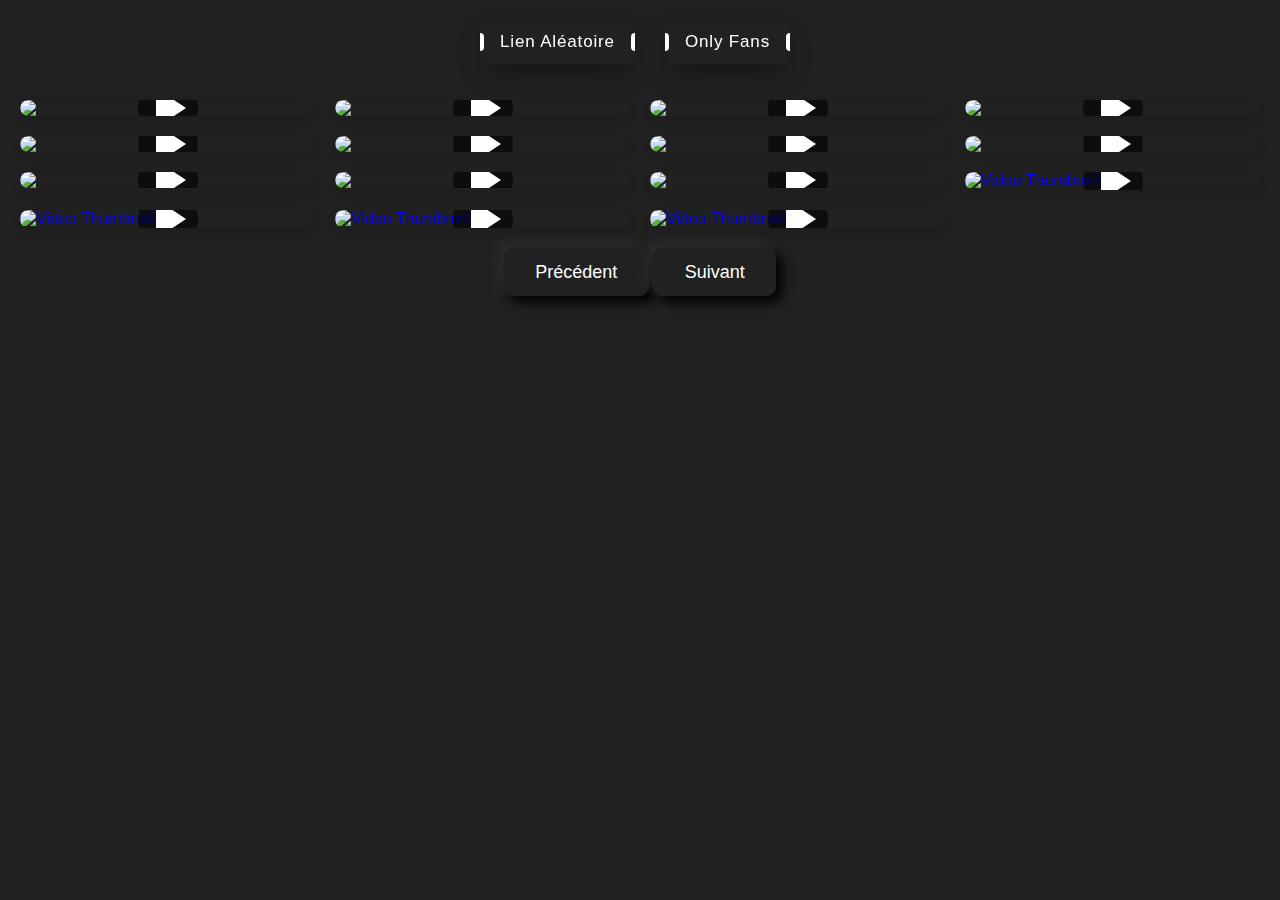
==== index.html @ 56f444af "Update index.html" ====
<!DOCTYPE html>
<html lang="fr">
<head>
    <meta charset="UTF-8">
  <meta http-equiv="X-UA-Compatible" content="IE=edge">
  <meta name="viewport" content="width=device-width, initial-scale=1.0">
    <link rel="stylesheet" href="index.css">
</head>
<body>
    <header>
        <ul class="menu">
          <li><button class="Download-button" onclick="choisirLienAleatoire()">Lien Aléatoire</button></li>
          <li><button class="Download-button" onclick="page2()">Only Fans</button></li>
        </ul>
      </header>
    <div class="video-container">
        <div class="video">
            <a href="https://fr.pornhub.com/view_video.php?viewkey=66aa7bc0e60d5">
                <img src="https://fi1-ph.ypncdn.com/videos/202407/31/455903041/original/(m=eaSaaTbWx)(mh=u0FmtTFTxLZpcXSt)0.jpg">
                <span class="play-icon"></span>
            </a>
        </div>
        <div class="video">
            <a href="https://fr.pornhub.com/view_video.php?viewkey=66b4518e65755">
                <img src="https://ei.phncdn.com/videos/202408/08/456233901/original/(m=qO4KPRZbeaSaaTbaAaaaa)(mh=3RPSJjG-acEFRz7R)0.jpg">
                <span class="play-icon"></span>
            </a>
        </div>
        <div class="video">
            <a href="https://fr.pornhub.com/view_video.php?viewkey=6694594e8aa40">
                <img src="https://ei.phncdn.com/videos/202407/15/455174541/original/(m=qH1-OPZbeafTGgaaaa)(mh=23QwR-bqcuNQAZX-)0.jpg">
                <span class="play-icon"></span>
            </a>
        </div>
        <div class="video">
            <a href="https://fr.pornhub.com/view_video.php?viewkey=66072a12b0709">
                <img src="https://ei.phncdn.com/videos/202403/29/450334031/original/(m=q4_9UGZbeafTGgaaaa)(mh=b7afm7hCJHiPnqff)0.jpg">
                <span class="play-icon"></span>
            </a>
        </div>
        <div class="video">
            <a href="https://fr.pornhub.com/view_video.php?viewkey=66870f53d30cb">
                <img src="https://ei.phncdn.com/videos/202407/04/454743391/original/(m=eafTGgaaaa)(mh=YGe7HnvZ67v3MH-D)5.jpg">
                <span class="play-icon"></span>
            </a>
        </div>
        <div class="video">
            <a href="https://fr.pornhub.com/view_video.php?viewkey=655618498c1d2">
                <img src="https://ei.phncdn.com/videos/202311/16/443101621/thumbs_25/(m=eafTGgaaaa)(mh=gzcEkNBiTmW8HfY5)5.jpg">
                <span class="play-icon"></span>
            </a>
        </div>
        <div class="video">
            <a href="https://fr.pornhub.com/view_video.php?viewkey=64e3199066fe4">
                <img src="https://ei.phncdn.com/videos/202308/21/437836971/original/(m=qM-6PUYbeafTGgaaaa)(mh=rdfVzZ2IMaCcuKBw)0.jpg">
                <span class="play-icon"></span>
            </a>
        </div>
        <div class="video">
            <a href="https://fr.pornhub.com/view_video.php?viewkey=65571721f1865">
                <img src="https://ei.phncdn.com/videos/202311/17/443147561/original/(m=qXW2U1YbeafTGgaaaa)(mh=hBXHNB5kWTEsIJWu)0.jpg">
                <span class="play-icon"></span>
            </a>
        </div>
        <div class="video">
            <a href="https://fr.pornhub.com/view_video.php?viewkey=6674861627410">
                <img src="https://ei.phncdn.com/videos/202406/20/454097671/original/(m=q43J4OZbeafTGgaaaa)(mh=Ii81XAIL4C76vaLk)0.jpg">
                <span class="play-icon"></span>
            </a>
        </div>
        <div class="video">
            <a href="https://fr.pornhub.com/view_video.php?viewkey=6681e3d507d2a">
                <img src="https://ei.phncdn.com/videos/202406/30/454573171/thumbs_35/(m=eafTGgaaaa)(mh=UXg5yTa-bX_ZMwnY)16.jpg">
                <span class="play-icon"></span>
            </a>
        </div>
        <div class="video">
            <a href="https://freshporno.net/videos/an-honest-mistake/">
                <img src="https://freshporno.net/contents/videos_screenshots/20000/20858/352x197/1.jpg">
                <span class="play-icon"></span>
            </a>
        </div>
        <div class="video">
            <a href="https://freshporno.net/videos/i-m-a-lot-of-fun/">
                <img src="https://freshporno.net/contents/videos_screenshots/20000/20919/352x197/1.jpg" alt="Video Thumbnail">
                <span class="play-icon"></span>
            </a>
        </div>
        <div class="video">
            <a href="https://fr.pornhub.com/view_video.php?viewkey=6664b90cd1f25">
                <img src="https://ei.phncdn.com/videos/202406/08/453561711/thumbs_40/(m=eafTGgaaaa)(mh=q0dZjhumSs_zkRYp)16.jpg" alt="Video Thumbnail">
                <span class="play-icon"></span>
            </a>
        </div>
        <div class="video">
            <a href="https://fr.pornhub.com/view_video.php?viewkey=6660637940ef8">
                <img src="https://ei.phncdn.com/videos/202406/05/453417782/thumbs_25/(m=eafTGgaaaa)(mh=RJoTj8IHeq-_O5Gf)16.jpg" alt="Video Thumbnail">
                <span class="play-icon"></span>
            </a>
        </div>
        <div class="video">
            <a href="https://fr.pornhub.com/view_video.php?viewkey=66654f039aa1f">
                <img src="https://ei.phncdn.com/videos/202406/09/453578601/original/(m=q7NOTMZbeafTGgaaaa)(mh=rVfOjiM3eiEqXOPj)0.jpg" alt="Video Thumbnail">
                <span class="play-icon"></span>
            </a>
        </div>
        <div class="video">
            <a href="https://fr.pornhub.com/view_video.php?viewkey=667474518f731">
                <img src="https://ei.phncdn.com/videos/202406/20/454098401/original/(m=qRSOPNZbeaSaaTbaAaaaa)(mh=ZSnlP_Tewc31BVda)0.jpg" alt="Video Thumbnail">
                <span class="play-icon"></span>
            </a>
        </div>
        <div class="video">
            <a href="https://fr.pornhub.com/view_video.php?viewkey=667e7a9c614c7">
                <img src="https://ei.phncdn.com/videos/202406/28/454459061/original/(m=qGY6-NZbeaSaaTbaAaaaa)(mh=Hvz9RWPU0tdWkzGE)0.jpg" alt="Video Thumbnail">
                <span class="play-icon"></span>
            </a>
        </div>
        <div class="video">
            <a href="https://fr.pornhub.com/view_video.php?viewkey=665ca358c9cd5">
                <img src="https://ei.phncdn.com/videos/202406/02/453294902/original/(m=qVV_RMZbeaSaaTbaAaaaa)(mh=jyMwmmAUNkzRhlgd)0.jpg" alt="Video Thumbnail">
                <span class="play-icon"></span>
            </a>
        </div>
        <div class="video">
            <a href="https://fr.pornhub.com/view_video.php?viewkey=665d79bc697d1">
                <img src="https://ei.phncdn.com/videos/202406/03/453317342/original/(m=q1PJ7LZbeaSaaTbaAaaaa)(mh=zBLydbS6ZBSmy_ZO)0.jpg" alt="Video Thumbnail">
                <span class="play-icon"></span>
            </a>
        </div>
        <div class="video">
            <a href="https://fr.pornhub.com/view_video.php?viewkey=663d7ec3620ae">
                <img src="https://ei.phncdn.com/videos/202405/10/452260181/original/(m=q4948JZbeaSaaTbaAaaaa)(mh=4TeXQ7mrBBOG4OMi)0.jpg" alt="Video Thumbnail">
                <span class="play-icon"></span>
            </a>
        </div>
        <div class="video">
            <a href="https://fr.pornhub.com/view_video.php?viewkey=661acdb35f4eb">
                <img src="https://ei.phncdn.com/videos/202404/13/451028261/thumbs_1/(m=eaSaaTbaAaaaa)(mh=EjOHMU6Pn4EFFgMm)10.jpg" alt="Video Thumbnail">
                <span class="play-icon"></span>
            </a>
        </div>
        <div class="video">
            <a href="https://freshporno.net/videos/in-gratitude-for-your-service/">
                <img src="https://freshporno.net/contents/videos_screenshots/20000/20347/preview.mp4.jpg" alt="Video Thumbnail">
                <span class="play-icon"></span>
            </a>
        </div>
        <div class="video">
            <a href="https://fr.pornhub.com/view_video.php?viewkey=6651ff2197471">
                <img src="https://ei-ph.rdtcdn.com/videos/202405/25/452950431/original/(m=eaSaaTbWx)(mh=GW5peL9RRFf_-qGS)0.jpg" alt="Video Thumbnail">
                <span class="play-icon"></span>
            </a>
        </div>
        <div class="video">
            <a href="https://fr.pornhub.com/view_video.php?viewkey=65ce09488c0dd">
                <img src="https://ei.phncdn.com/videos/202402/15/448187261/original/(m=qIX_98YbeaSaaTbaAaaaa)(mh=GlOOd4e0L4YabbwN)0.jpg" alt="Video Thumbnail">
                <span class="play-icon"></span>
            </a>
        </div>
        <div class="video">
            <a href="https://fr.pornhub.com/view_video.php?viewkey=66253b9b65c7f">
                <img src="https://ei.phncdn.com/videos/202404/21/451386731/original/(m=q8RWRIZbeaSaaTbaAaaaa)(mh=yHbmnCoc-Ng-brA3)0.jpg" alt="Video Thumbnail">
                <span class="play-icon"></span>
            </a>
        </div>
        <div class="video">
            <a href="https://fr.pornhub.com/view_video.php?viewkey=662c3011bc034">
                <img src="https://ei.phncdn.com/videos/202404/26/451641281/original/(m=q0356IZbeaSaaTbaAaaaa)(mh=HJyddUhXqy9heIOE)0.jpg" alt="Video Thumbnail">
                <span class="play-icon"></span>
            </a>
        </div>
        <div class="video">
            <a href="https://fr.pornhub.com/view_video.php?viewkey=65e994da93969">
                <img src="https://ei.phncdn.com/videos/202403/07/449217541/original/(m=q199Z_YbeaSaaTbaAaaaa)(mh=XiWDqE8TrsY1J15b)0.jpg" alt="Video Thumbnail">
                <span class="play-icon"></span>
            </a>
        </div>
        <div class="video">
            <a href="https://fr.pornhub.com/view_video.php?viewkey=6627a590886fa">
                <img src="https://ei.phncdn.com/videos/202404/23/451469801/original/(m=qVPJ3IZbeaSaaTbaAaaaa)(mh=dGJomhi7lwUqaDWD)0.jpg" alt="Video Thumbnail">
                <span class="play-icon"></span>
            </a>
        </div>
        <div class="video">
            <a href="https://fr.pornhub.com/view_video.php?viewkey=65577ad634027" >
                <img src="https://ei.phncdn.com/videos/202311/17/443164011/original/(m=qG39W1YbeaSaaTbaAaaaa)(mh=KW5lvNBiNHWWaB74)0.jpg" alt="Video Thumbnail">
                <span class="play-icon"></span>
            </a>
        </div>
        <div class="video">
            <a href="https://fr.pornhub.com/view_video.php?viewkey=65ed9dff3dca7">
                <img src="https://ei.phncdn.com/videos/202403/10/449357371/original/(m=q0OX7_YbeaSaaTbaAaaaa)(mh=PI4NlHn6E6MInGvp)0.jpg" alt="Video Thumbnail">
                <span class="play-icon"></span>
            </a>
        </div>
        <div class="video">
            <a href="https://fr.pornhub.com/view_video.php?viewkey=ph61212729a0ae5">
                <img src="https://ei.phncdn.com/videos/202108/21/393338261/original/(m=qH4I_ZWbeafTGgaaaa)(mh=cpmkDn2y3jJOIqlJ)0.jpg" alt="Video Thumbnail">
                <span class="play-icon"></span>
            </a>
        </div>
        <div class="video">
            <a href="https://fr.pornhub.com/view_video.php?viewkey=ph62f00b82683dd">
                <img src="https://ei.phncdn.com/videos/202208/07/413230891/original/(m=qR8TIVXbeafTGgaaaa)(mh=HeEhLFzqtaZYtKLY)0.jpg" alt="Video Thumbnail">
                <span class="play-icon"></span>
            </a>
        </div>
        <div class="video">
            <a href="https://fr.pornhub.com/view_video.php?viewkey=65e1d855985e5&t=0">
                <img src="https://ei.phncdn.com/videos/202403/01/448922461/original/(m=qMTYK_YbeaSaaTbaAaaaa)(mh=W9GcKKulpgGalXZA)0.jpg" alt="Video Thumbnail">
                <span class="play-icon"></span>
            </a>
        </div>
        <div class="video">
            <a href="https://fr.pornhub.com/view_video.php?viewkey=645f95d6f18d5">
                <img src="https://ei.phncdn.com/videos/202305/13/431476431/original/(m=qIKW-LYbeaSaaTbaAaaaa)(mh=d73DVW-TM7YTdlit)0.jpg" alt="Video Thumbnail">
                <span class="play-icon"></span>
            </a>
        </div>
        <div class="video">
            <a href="https://fr.pornhub.com/view_video.php?viewkey=65b4b02198fe8">
                <img src="https://ei.phncdn.com/videos/202311/21/443382121/original/(m=qPSR51YbeGNdHgaaaa)(mh=CglxXrmLos0XUb21)0.jpg" alt="Video Thumbnail">
                <span class="play-icon"></span>
            </a>
        </div>
        <div class="video">
            <a href="https://freshporno.net/videos/she-wants-some-young-cock/">
                <img src="https://porndiff.com/tubes/bangbros-she-wants-some-young-cock.jpg" alt="Video Thumbnail">
                <span class="play-icon"></span>
            </a>
        </div>
        <div class="video">
            <a href="https://fr.pornhub.com/view_video.php?viewkey=65d1d79237ac4">
                <img src="https://ei.phncdn.com/videos/202402/18/448321911/original/(m=qRK-M9YbeaSaaTbaAaaaa)(mh=mG_Don7c1_bgH8pN)0.jpg" alt="Video Thumbnail">
                <span class="play-icon"></span>
            </a>
        </div>
        <div class="video">
            <a href="https://fr.pornhub.com/view_video.php?viewkey=65bf95e4cbb6d">
                <img src="https://ei.phncdn.com/videos/202402/04/447645941/original/(m=qS95Y8YbeaSaaTbaAaaaa)(mh=_qfJ_3QppBILGGZj)0.jpg" alt="Video Thumbnail">
                <span class="play-icon"></span>
            </a>
        </div>
        <div class="video">
            <a href="https://freshporno.net/videos/for-richer-or-poorer/">
                <img src="https://cdn77-pic.xvideos-cdn.com/videos/thumbs169poster/73/b9/35/73b935dac553ce767b8a9608f9f010a5/73b935dac553ce767b8a9608f9f010a5.30.jpg" alt="Video Thumbnail">
                <span class="play-icon"></span>
            </a>
        </div>
        <div class="video">
            <a href="https://fr.pornhub.com/view_video.php?viewkey=6571bd6712466">
                <img src="https://ei.phncdn.com/videos/202312/07/444330791/original/(m=eaSaaTbaAaaaa)(mh=Ovgw1xC6hvP6To8K)10.jpg" alt="Video Thumbnail">
                <span class="play-icon"></span>
            </a>
        </div>
        <div class="video">
            <a href="https://fr.pornhub.com/view_video.php?viewkey=6461c06636ab4">
                <img src="https://ei.phncdn.com/videos/202305/15/431575961/original/(m=q6W2JMYbeaSaaTbaAaaaa)(mh=WVUbfOFnCrPlR12U)0.jpg" alt="Video Thumbnail">
                <span class="play-icon"></span>
            </a>
        </div>
        <div class="video">
            <a href="https://fr.pornhub.com/view_video.php?viewkey=6584592a1ea72">
                <img src="https://ei.phncdn.com/videos/202312/21/445172831/original/(m=q4_7P4YbeGNdHgaaaa)(mh=IHfOVtg4xPfOhZCK)0.jpg" alt="Video Thumbnail">
                <span class="play-icon"></span>
            </a>
        </div>
        <div class="video">
            <a href="https://freshporno.net/videos/the-consequences-of-your-actions/">
                <img src="https://freshporno.net/contents/videos_screenshots/18000/18695/preview.mp4.jpg" alt="Video Thumbnail">
                <span class="play-icon"></span>
            </a>
        </div>
        <div class="video">
            <a href="https://fr.pornhub.com/view_video.php?viewkey=6581ae5b787a0">
                <img src="https://ei.phncdn.com/videos/202312/19/445050931/original/(m=qU8GL4YbeaSaaTbaAaaaa)(mh=vDv0dORDGQXw4SMV)0.jpg" alt="Video Thumbnail">
                <span class="play-icon"></span>
            </a>
        </div>
        <div class="video">
            <a href="https://fr.pornhub.com/view_video.php?viewkey=65804ef33f460">
                <img src="https://ei.phncdn.com/videos/202312/18/444985601/original/(m=qTXQH4YbeaSaaTbaAaaaa)(mh=eyMApGfzwvMCrhDa)0.jpg" alt="Video Thumbnail">
                <span class="play-icon"></span>
            </a>
        </div>
        <div class="video">
            <a href="https://freshporno.net/videos/bunkbed-surprise/">
                <img src="https://porndiff.com/tubes/bunkbed-surprise_poster_01.jpg" alt="Video Thumbnail">
                <span class="play-icon"></span>
            </a>
        </div>
        <div class="video">
            <a href="https://freshporno.net/videos/secret-crush-trueamateurs-febeuary-3-2023/">
                <img src="https://freshporno.net/contents/videos_screenshots/12000/12616/preview.mp4.jpg" alt="Video Thumbnail">
                <span class="play-icon"></span>
            </a>
        </div>
        <div class="video">
            <a href="https://freshporno.net/videos/sex-is-not-taboo-in-this-house/">
                <img src="https://familystrokes.org/wp-content/uploads/2023/12/pristine_edge_and_rissa_may-480x270.jpg" alt="Video Thumbnail">
                <span class="play-icon"></span>
            </a>
        </div>
        <div class="video">
            <a href="https://fr.pornhub.com/view_video.php?viewkey=6559efddb63e7">
                <img src="https://ei.phncdn.com/videos/202312/04/444121151/original/(m=eaSaaTbaAaaaa)(mh=EVzP8LmNclqL-v7j)2.jpg" alt="Video Thumbnail">
                <span class="play-icon"></span>
            </a>
        </div>
        <div class="video">
            <a href="https://fr.pornhub.com/view_video.php?viewkey=6559efddb63e7">
                <img src="https://ei.phncdn.com/videos/202311/19/443269991/original/(m=q9PY01YbeaSaaTbaAaaaa)(mh=HziPD_AItOgprRs0)0.jpg" alt="Video Thumbnail">
                <span class="play-icon"></span>
            </a>
        </div>
        <div class="video">
            <a href="https://fr.pornhub.com/view_video.php?viewkey=655c1ea581356">
                <img src="https://ei.phncdn.com/videos/202311/21/443368921/original/(m=qP1Q51YbeaSaaTbaAaaaa)(mh=WylADBYch7XIPunr)0.jpg" alt="Video Thumbnail">
                <span class="play-icon"></span>
            </a>
        </div>
        <div class="video">
            <a href="https://fr.pornhub.com/view_video.php?viewkey=64c7932001cfa">
                <img src="https://di-ph.rdtcdn.com/videos/202307/31/436512181/original/(m=eafT8f)(mh=LF2MrVfdPCB8qqC1)1.jpg" alt="Video Thumbnail">
                <span class="play-icon"></span>
            </a>
        </div>
        <div class="video">
            <a href="https://fr.pornhub.com/view_video.php?viewkey=650c7c26a00af">
                <img src="https://ei-ph.rdtcdn.com/videos/202309/21/439853381/thumbs_60/(m=eaSaaTbWx)(mh=TkNEUvf-qSmvEjt7)3.jpg" alt="Video Thumbnail">
                <span class="play-icon"></span>
            </a>
        </div>
        <div class="video">
            <a href="https://fr.pornhub.com/view_video.php?viewkey=655ca37c9796f">
                <img src="https://ei.phncdn.com/videos/202311/21/443389571/thumbs_15/(m=eaSaaTbaAaaaa)(mh=JFY5du4C3S6HTs-h)2.jpg" alt="Video Thumbnail">
                <span class="play-icon"></span>
            </a>
        </div>
        <div class="video">
            <a href="https://fr.pornhub.com/view_video.php?viewkey=643ad830b0304&t=0">
                <img src="https://ei.phncdn.com/videos/202304/15/429587181/original/(m=q55H2JYbeaSaaTbaAaaaa)(mh=gKkjccB2TIs89B1T)0.jpg" alt="Video Thumbnail">
                <span class="play-icon"></span>
            </a>
        </div>
        <div class="video">
            <a href="https://fr.pornhub.com/view_video.php?viewkey=650452c81319a">
                <img src="https://ei.phncdn.com/videos/202309/15/439472601/original/(m=eaAaGwObaaaa)(mh=c3Q7e3DsyKsUrEMt)13.jpg" alt="Video Thumbnail">
                <span class="play-icon"></span>
            </a>
        </div>
        <div class="video">
            <a href="https://fr.pornhub.com/view_video.php?viewkey=64b8b752dc937">
                <img src="https://ei.phncdn.com/videos/202307/20/435824201/original/(m=eaSaaTbaAaaaa)(mh=qycf3-kss6pPO6YX)15.jpg" alt="Video Thumbnail">
                <span class="play-icon"></span>
            </a>
        </div>
        <div class="video">
            <a href="https://freshporno.net/videos/my-sister-in-law-s-slutty-secret/">
                <img src="https://freshporno.net/contents/videos_screenshots/18000/18037/preview.mp4.jpg" alt="Video Thumbnail">
                <span class="play-icon"></span>
            </a>
        </div>
        <div class="video">
            <a href="https://fr.pornhub.com/view_video.php?viewkey=6550efa230ba0">
                <img src="https://ei.phncdn.com/videos/202311/12/442868501/original/(m=qYWYI1YbeaSaaTbaAaaaa)(mh=S1SVjmN8qWqrJzg3)0.jpg" alt="Video Thumbnail">
                <span class="play-icon"></span>
            </a>
        </div>
        <div class="video">
            <a href="https://fr.pornhub.com/view_video.php?viewkey=65496594a7e78">
                <img src="https://ei.phncdn.com/videos/202311/06/442543581/original/(m=q2KOZ0YbeGNdHgaaaa)(mh=o06yt80Ks53QV6sb)0.jpg" alt="Video Thumbnail">
                <span class="play-icon"></span>
            </a>
        </div>
        <div class="video">
            <a href="https://fr.pornhub.com/view_video.php?viewkey=65512a666b998">
                <img src="https://ei.phncdn.com/videos/202311/12/442879671/original/(m=q18GK1YbeaSaaTbaAaaaa)(mh=TifPTuHR6Nx6-XoK)0.jpg" alt="Video Thumbnail">
                <span class="play-icon"></span>
            </a>
        </div>
        <div class="video">
            <a href="https://fr.pornhub.com/view_video.php?viewkey=653bd040c907f">
                <img src="https://ei.phncdn.com/videos/202310/27/441958911/original/(m=qGQP4ZYbeGNdHgaaaa)(mh=OjpwnlvYVWV3wJEl)0.jpg" alt="Video Thumbnail">
                <span class="play-icon"></span>
            </a>
        </div>
        <div class="video">
            <a href="https://fr.pornhub.com/view_video.php?viewkey=ph6341d5e2cf73e">
                <img src="https://ei.phncdn.com/videos/202210/08/417142521/thumbs_5/(m=eaSaaTbaAaaaa)(mh=lDjlY2TKKv7TslGy)10.jpg" alt="Video Thumbnail">
                <span class="play-icon"></span>
            </a>
        </div>
        <div class="video">
            <a href="https://fr.pornhub.com/view_video.php?viewkey=6479b7ece4985">
                <img src="https://ei.phncdn.com/videos/202306/02/432742281/original/(m=qW4I0NYbeaSaaTbaAaaaa)(mh=M1Ym5tXXeO4UN4XC)0.jpg" alt="Video Thumbnail">
                <span class="play-icon"></span>
            </a>
        </div>
        <div class="video">
            <a href="https://fr.pornhub.com/view_video.php?viewkey=653b7b08131a1&t=0">
                <img src="https://tn.vxxx.com/contents/videos_screenshots/1438000/1438791/preview.jpg" alt="Video Thumbnail">
                <span class="play-icon"></span>
            </a>
        </div>
        <div class="video">
            <a href="https://fr.pornhub.com/view_video.php?viewkey=6530181ce849c">
                <img src="https://ei.phncdn.com/videos/202310/18/441434481/original/(m=q_Y1HZYbeGNdHgaaaa)(mh=HJoDI6P-oIpKe0s5)0.jpg" alt="Video Thumbnail">
                <span class="play-icon"></span>
            </a>
        </div>
        <div class="video">
            <a href="https://fr.pornhub.com/view_video.php?viewkey=653038a57672e">
                <img src="https://ei.phncdn.com/videos/202310/18/441441701/original/(m=qSV68ZYbeaAaGwObaaaa)(mh=a8pQhki1-LE0LQYm)0.jpg" alt="Video Thumbnail">
                <span class="play-icon"></span>
            </a>
        </div>
        <div class="video">
            <a href="https://freshporno.net/videos/dinner-party-dick-down/">
                <img src="https://freshporno.net/contents/videos_screenshots/17000/17870/preview.mp4.jpg" alt="Video Thumbnail">
                <span class="play-icon"></span>
            </a>
        </div>
        <div class="video">
            <a href="https://freshporno.net/videos/no-reservations/">
                <img src="https://freshporno.net/contents/videos_screenshots/17000/17853/preview.mp4.jpg" alt="Video Thumbnail">
                <span class="play-icon"></span>
            </a>
        </div>
        <div class="video">
            <a href="https://freshporno.net/videos/bad-stepmom/">
                <img src="https://freshporno.net/contents/videos_screenshots/17000/17741/preview.mp4.jpg" alt="Video Thumbnail">
                <span class="play-icon"></span>
            </a>
        </div>
        <div class="video">
            <a href="https://fr.pornhub.com/view_video.php?viewkey=6534e2cdd2750">
                <img src="https://ei.phncdn.com/videos/202310/22/441638791/original/(m=q7V4QZYbeafTGgaaaa)(mh=7hCmVCZRPrE5ay-3)0.jpg" alt="Video Thumbnail">
                <span class="play-icon"></span>
            </a>
        </div>
        <div class="video">
            <a href="https://fr.pornhub.com/view_video.php?viewkey=6522d6b604d65">
                <img src="https://di.phncdn.com/videos/202310/08/440847481/original/(m=eaAaGwObaaaa)(mh=iWskhYizV9HMAYq8)16.jpg" alt="Video Thumbnail">
                <span class="play-icon"></span>
            </a>
        </div>
        <div class="video">
            <a href="https://fr.pornhub.com/view_video.php?viewkey=651e44e9516da">
                <img src="https://ei.phncdn.com/videos/202310/05/440654921/original/(m=qKU2-XYbeafTGgaaaa)(mh=WELXHECH4WhsEjK0)0.jpg" alt="Video Thumbnail">
                <span class="play-icon"></span>
            </a>
        </div>
        <div class="video">
            <a href="https://fr.pornhub.com/view_video.php?viewkey=64c89b8ab98d2">
                <img src="https://di.phncdn.com/videos/202308/01/436568511/original/(m=eaAaGwObaaaa)(mh=7o5ceXPpb1FYvcXJ)8.jpg" alt="Video Thumbnail">
                <span class="play-icon"></span>
            </a>
        </div>
        <div class="video">
            <a href="https://fr.pornhub.com/view_video.php?viewkey=6511506d66c8e">
                <img src="https://ei.phncdn.com/videos/202309/25/440064071/original/(m=eaAaGwObaaaa)(mh=2FU_zIqZaob4zEWG)7.jpg" alt="Video Thumbnail">
                <span class="play-icon"></span>
            </a>
        </div>
        <div class="video">
            <a href="https://fr.pornhub.com/view_video.php?viewkey=65142fd0b6d2b">
                <img src="https://ei.phncdn.com/videos/202309/27/440196821/thumbs_5/(m=eaAaGwObaaaa)(mh=Q9tgIGFV0GgsnedQ)6.jpg" alt="Video Thumbnail">
                <span class="play-icon"></span>
            </a>
        </div>
        <div class="video">
            <a href="https://fr.pornhub.com/view_video.php?viewkey=645d57c3c357f">
                <img src="https://di.phncdn.com/videos/202305/11/431372051/thumbs_20/(m=eaAaGwObaaaa)(mh=aoUEepS4r0WFTLnV)1.jpg" alt="Video Thumbnail">
                <span class="play-icon"></span>
            </a>
        </div>
        <div class="video">
            <a href="https://fr.pornhub.com/view_video.php?viewkey=650025d8050b4">
                <img src="https://ei.phncdn.com/videos/202309/12/439252491/original/(m=qWMXIWYbeaAaGwObaaaa)(mh=_dNLORjgB5ioIrSg)0.jpg" alt="Video Thumbnail">
                <span class="play-icon"></span>
            </a>
        </div>
        <div class="video">
            <a href="https://freshporno.net/videos/double-the-ass-double-the-fun/">
                <img src="https://media-public-ht.project1content.com/m=eyzaevFb/4f2/f33/5fc/e3f/455/08d/4ea/e97/e4b/0d9/cc/poster/poster_01.jpg" alt="Video Thumbnail">
                <span class="play-icon"></span>
            </a>
        </div>
        <div class="video">
            <a href="https://fr.pornhub.com/view_video.php?viewkey=6525bdc26e64c">
                <img src="https://di.phncdn.com/videos/202310/10/440980721/original/(m=qPQ8SYYbeaAaGwObaaaa)(mh=aDvoZQqNy0p-1TqG)0.jpg" alt="Video Thumbnail">
                <span class="play-icon"></span>
            </a>
        </div>
        <div class="video">
            <a href="https://freshporno.net/videos/australian-reality-star-hayley-vernon-public-sex-video/">
                <img src="https://hdporn92.com/wp-content/uploads/2023/10/385391335_poster_01.jpg" alt="Video Thumbnail">
                <span class="play-icon"></span>
            </a>
        </div>
        <div class="video">
            <a href="https://freshporno.net/videos/consolation-cock/">
                <img src="https://img89.pixhost.to/images/1091/385827150_brazzers_nara_ford_consolation_cock_04-10-2023.jpg" alt="Video Thumbnail">
                <span class="play-icon"></span>
            </a>
        </div>
        <div class="video">
            <a href="https://fr.pornhub.com/view_video.php?viewkey=6505f4e27ccb1">
                <img src="https://cdn77-pic.xvideos-cdn.com/videos/thumbs169poster/65/e5/39/65e5393e75d10ea0d9556452a9b38644/65e5393e75d10ea0d9556452a9b38644.5.jpg" alt="Video Thumbnail">
                <span class="play-icon"></span>
            </a>
        </div>
        <div class="video">
            <a href="https://fr.pornhub.com/view_video.php?viewkey=64e3d3bb8d605#1">
                <img src="https://di.phncdn.com/videos/202308/21/437873921/original/(m=eaAaGwObaaaa)(mh=D4bUi0rAzyQWgslQ)2.jpg" alt="Video Thumbnail">
                <span class="play-icon"></span>
            </a>
        </div>
        <div class="video">
            <a href="https://fr.pornhub.com/view_video.php?viewkey=643d4de208787">
                <img src="https://ei.phncdn.com/videos/202304/17/429700271/original/(m=qVH56JYbeaSaaTbaAaaaa)(mh=Ezrv5g5FJDBTJBX0)0.jpg" alt="Video Thumbnail">
                <span class="play-icon"></span>
            </a>
        </div>
        <div class="video">
            <a href="https://fr.pornhub.com/view_video.php?viewkey=ph629c92ebee9f8">
                <img src="https://ei.phncdn.com/videos/202206/05/409365151/original/(m=qIW17PXbeaSaaTbaAaaaa)(mh=MRbRpaCEUbKWfEH6)0.jpg" alt="Video Thumbnail">
                <span class="play-icon"></span>
            </a>
        </div>
        <div class="video">
            <a href="https://fr.pornhub.com/view_video.php?viewkey=ph6384868de662c">
                <img src="https://ei.phncdn.com/videos/202211/28/420381041/thumbs_40/(m=eaSaaTbaAaaaa)(mh=iKnDELhDSRsbkAqA)16.jpg" alt="Video Thumbnail">
                <span class="play-icon"></span>
            </a>
        </div>
        <div class="video">
            <a href="https://fr.pornhub.com/view_video.php?viewkey=64faf2d5354e4">
                <img src="https://ei.phncdn.com/videos/202309/08/439013091/original/(m=qPJZXXYbeaSaaTbaAaaaa)(mh=x3Kh-lpUlN4W_8KQ)0.jpg" alt="Video Thumbnail">
                <span class="play-icon"></span>
            </a>
        </div>
        <div class="video">
            <a href="https://fr.pornhub.com/view_video.php?viewkey=64e0db30d4540">
                <img src="https://ei.phncdn.com/videos/202311/30/443931811/original/(m=qJ2_Y2YbeGNdHgaaaa)(mh=bYkRFqHYnl4msw-y)0.jpg" alt="Video Thumbnail">
                <span class="play-icon"></span>
            </a>
        </div>
        <div class="video">
            <a href="https://fr.pornhub.com/view_video.php?viewkey=65072bfc3ed94&t=0">
                <img src="https://ei.phncdn.com/videos/202309/17/439588701/thumbs_25/(m=eaAaGwObaaaa)(mh=iJ6WdAmBflIeR4Sr)3.jpg" alt="Video Thumbnail">
                <span class="play-icon"></span>
            </a>
        </div>
        <div class="video">
            <a href="https://fr.pornhub.com/view_video.php?viewkey=64f7eb5ca050c">
                <img src="https://ei.phncdn.com/videos/202309/06/438862851/original/(m=qLW4WVYbeaSaaTbaAaaaa)(mh=w11tFZ716zxxcYdk)0.jpg" alt="Video Thumbnail">
                <span class="play-icon"></span>
            </a>
        </div>
        <div class="video">
            <a href="https://fr.pornhub.com/view_video.php?viewkey=650a4d7fa4f66">
                <img src="https://ei.phncdn.com/videos/202309/20/439748981/original/(m=qP7X1WYbeaSaaTbaAaaaa)(mh=5cTY0i3bARKfv0b9)0.jpg" alt="Video Thumbnail">
                <span class="play-icon"></span>
            </a>
        </div>
        <div class="video">
            <a href="https://freshporno.net/videos/a-recipe-for-a-good-time/">
                <img src="https://xfantazy.org/uploads/posts/2023-09/1694371029_5531_xfantazy_org.jpg" alt="Video Thumbnail">
                <span class="play-icon"></span>
            </a>
        </div>
        <div class="video">
            <a href="https://fr.pornhub.com/view_video.php?viewkey=63db90d965db1">
                <img src="https://ei.phncdn.com/videos/202302/02/424634611/original/(m=qH4Z39XbeaSaaTbaAaaaa)(mh=5UTi-HdSiKmgqK0b)0.jpg" alt="Video Thumbnail">
                <span class="play-icon"></span>
            </a>
        </div>
        <div class="video">
            <a href="https://fr.pornhub.com/view_video.php?viewkey=ph609188893c990">
                <img src="https://ei.phncdn.com/videos/202105/04/387541431/original/(m=eaSaaTbaAaaaa)(mh=uqVNo0hSTsebcCTl)1.jpg" alt="Video Thumbnail">
                <span class="play-icon"></span>
            </a>
        </div>
        <div class="video">
            <a href="https://fr.pornhub.com/view_video.php?viewkey=ph5f5fe0cbd5cee">
                <img src="https://ei.phncdn.com/videos/202009/14/351875592/original/(m=eaAaGwObaaamqv)(mh=Fh5vs6CNUIfKTCCX)12.jpg" alt="Video Thumbnail">
                <span class="play-icon"></span>
            </a>
        </div>
        <div class="video">
            <a href="https://fr.pornhub.com/view_video.php?viewkey=64bd44169729c">
                <img src="https://ei.phncdn.com/videos/202307/23/436029611/original/(m=qTMJ7RYbeaSaaTbaAaaaa)(mh=WyMjNR9U2SV4yvZL)0.jpg" alt="Video Thumbnail">
                <span class="play-icon"></span>
            </a>
        </div>
        <div class="video">
            <a href="https://fr.pornhub.com/view_video.php?viewkey=64a1ed9babbd5">
                <img src="https://ei.phncdn.com/videos/202307/02/434726471/original/(m=qJ-2LQYbeaSaaTbaAaaaa)(mh=d3T49W1VO_htJ0DU)0.jpg" alt="Video Thumbnail">
                <span class="play-icon"></span>
            </a>
        </div>
        <div class="video">
            <a href="https://fr.pornhub.com/view_video.php?viewkey=64eb86c258fe5">
                <img src="https://ei.phncdn.com/videos/202308/27/438253231/original/(m=qKI03UYbeaSaaTbaAaaaa)(mh=bR-VnVf7UrL2IDCM)0.jpg" alt="Video Thumbnail">
                <span class="play-icon"></span>
            </a>
        </div>
        <div class="video">
            <a href="https://fr.pornhub.com/view_video.php?viewkey=64ccdf0e159bd">
                <img src="https://ei.phncdn.com/videos/202308/04/436777331/original/(m=q1MK8SYbeaSaaTbaAaaaa)(mh=DtIrXetGKsDMnzbA)0.jpg" alt="Video Thumbnail">
                <span class="play-icon"></span>
            </a>
        </div>
        <div class="video">
            <a href="https://cz.pornhub.com/view_video.php?viewkey=64e6abaa7d822">
                <img src="https://ei.phncdn.com/videos/202308/24/438020131/original/(m=qJ96HVYbeaSaaTbaAaaaa)(mh=l3SyIFb041tpZVZN)0.jpg" alt="Video Thumbnail">
                <span class="play-icon"></span>
            </a>
        </div>
        <div class="video">
            <a href="https://fr.pornhub.com/view_video.php?viewkey=64af3a5fd3e14#1/">
                <img src="https://ei.phncdn.com/videos/202307/13/435370961/original/(m=eaSaaTbaAaaaa)(mh=ik8MUmnub-UfdgRV)4.jpg" alt="Video Thumbnail">
                <span class="play-icon"></span>
            </a>
        </div>
        <div class="video">
            <a href="https://fr.pornhub.com/view_video.php?viewkey=64af3a5fd3e14#1/">
                <img src="https://ei.phncdn.com/videos/202303/17/427593721/original/(m=qKJMPHYbeaSaaTbaAaaaa)(mh=2XTBN07HwPQChYag)0.jpg" alt="Video Thumbnail">
                <span class="play-icon"></span>
            </a>
        </div>
        <div class="video">
            <a href="https://fr.pornhub.com/view_video.php?viewkey=64749e7278689">
                <img src="https://ei.phncdn.com/videos/202305/29/432490851/thumbs_5/(m=eaSaaTbaAaaaa)(mh=zuYnGsIccCLSzHL2)7.jpg" alt="Video Thumbnail">
                <span class="play-icon"></span>
            </a>
        </div>
        <div class="video">
            <a href="https://fr.pornhub.com/view_video.php?viewkey=649073fd481f4">
                <img src="https://ei.phncdn.com/videos/202306/19/433861161/original/(m=q_YLNQYbeaSaaTbaAaaaa)(mh=z_BAbRHyxtf6SYNh)0.jpg" alt="Video Thumbnail">
                <span class="play-icon"></span>
            </a>
        </div>
        <div class="video">
            <a href="https://fr.pornhub.com/view_video.php?viewkey=64845b18d26f5">
                <img src="https://el.phncdn.com/pics/gifs/044/312/461/(m=bKW1KNV)(mh=xC9fv4hIGwSd1MZc)44312461a.jpg" alt="Video Thumbnail">
                <span class="play-icon"></span>
            </a>
        </div>
        <div class="video">
            <a href="https://freshporno.net/videos/machine-gunner-episode-3/">
                <img src="https://freshporno.net/contents/videos_screenshots/16000/16331/preview.mp4.jpg" alt="Video Thumbnail">
                <span class="play-icon"></span>
            </a>
        </div>
        <div class="video">
            <a href="https://freshporno.net/videos/a-luxurious-hook-up/">
                <img src="https://freshporno.net/contents/videos_screenshots/16000/16705/352x197/1.jpg" alt="Video Thumbnail">
                <span class="play-icon"></span>
            </a>
        </div>
        <div class="video">
            <a href="https://freshporno.net/videos/housewife-s-backdoor-delivery/">
                <img src="https://freshporno.net/contents/videos_screenshots/16000/16779/preview.mp4.jpg" alt="Video Thumbnail">
                <span class="play-icon"></span>
            </a>
        </div>
        <div class="video">
            <a href="https://fr.pornhub.com/view_video.php?viewkey=63f5c1186f6dd">
                <img src="https://ei.phncdn.com/videos/202302/22/425986221/original/(m=qHPRS-XbeaSaaTbaAaaaa)(mh=G1i9-nbXY07RMBIg)0.jpg" alt="Video Thumbnail">
                <span class="play-icon"></span>
            </a>
        </div>
        <div class="video">
            <a href="https://fr.pornhub.com/view_video.php?viewkey=63fef2cb08f85">
                <img src="https://ei.phncdn.com/videos/202303/01/426463471/original/(m=qL6X_-XbeaSaaTbaAaaaa)(mh=4XX0o5TzFaHcwwnD)0.jpg" alt="Video Thumbnail">
                <span class="play-icon"></span>
            </a>
        </div>
        <div class="video">
            <a href="https://fr.pornhub.com/view_video.php?viewkey=644d01bdc7324">
                <img src="https://ei.phncdn.com/videos/202304/29/430529911/original/(m=qQX46KYbeafTGgaaaa)(mh=TKHjjf8Js2MlbHjZ)0.jpg" alt="Video Thumbnail">
                <span class="play-icon"></span>
            </a>
        </div>
        <div class="video">
            <a href="https://fr.pornhub.com/view_video.php?viewkey=648219cc3c7f8">
                <img src="https://ei.phncdn.com/videos/202306/08/433156131/original/(m=eafTGgaaaa)(mh=fftthFcbzbgptIrE)4.jpg" alt="Video Thumbnail">
                <span class="play-icon"></span>
            </a>
        </div>
        <div class="video">
            <a href="https://fr.pornhub.com/view_video.php?viewkey=648219cc3c7f8">
                <img src="https://ei.phncdn.com/videos/202306/12/433417431/original/(m=qQZXUQYbeaSaaTbaAaaaa)(mh=iYXj0X7oUEAfJ-io)0.jpg" alt="Video Thumbnail">
                <span class="play-icon"></span>
            </a>
        </div>
        <div class="video">
            <a href="https://freshporno.net/videos/sun-kissed-pussy/">
                <img src="https://freshporno.net/contents/videos_screenshots/14000/14843/352x197/1.jpg" alt="Video Thumbnail">
                <span class="play-icon"></span>
            </a>
        </div>
        <div class="video">
            <a href="https://freshporno.net/videos/never-alone/">
                <img src="https://freshporno.net/contents/videos_screenshots/15000/15986/352x197/1.jpg" alt="Video Thumbnail">
                <span class="play-icon"></span>
            </a>
        </div>
        <div class="video">
            <a href="https://freshporno.net/videos/sneaky-angel-will-steal-your-man/">
                <img src="https://freshporno.net/contents/videos_screenshots/16000/16181/preview.mp4.jpg" alt="Video Thumbnail">
                <span class="play-icon"></span>
            </a>
        </div>
        <div class="video">
            <a href="https://fr.pornhub.com/view_video.php?viewkey=ph5dbcb43cd3b41">
                <img src="https://ei.phncdn.com/videos/201911/01/258729552/original/(m=qHXPJ8UbeafTGgaaaa)(mh=t4EH8E6pT3VQoi4M)0.jpg" alt="Video Thumbnail">
                <span class="play-icon"></span>
            </a>
        </div>
        <div class="video">
            <a href="https://fr.pornhub.com/view_video.php?viewkey=6429cbd362798">
                <img src="https://ei.phncdn.com/videos/202304/02/428721701/thumbs_27/(m=eafTGgaaaa)(mh=OOI_dX1ZocmUr1G1)5.jpg" alt="Video Thumbnail">
                <span class="play-icon"></span>
            </a>
        </div>
        <div class="video">
            <a href="https://fr.pornhub.com/view_video.php?viewkey=ph6367a214cc318">
                <img src="https://ei.phncdn.com/videos/202211/06/418983331/original/(m=qZ6-V2XbeafTGgaaaa)(mh=Och3Oq7BK-iWYHh1)0.jpg" alt="Video Thumbnail">
                <span class="play-icon"></span>
            </a>
        </div>
        <div class="video">
            <a href="https://fr.pornhub.com/view_video.php?viewkey=ph620c6a20de055&t=0">
                <img src="https://ei.phncdn.com/videos/202202/16/403156171/original/(m=qN9L6GXbeafTGgaaaa)(mh=RBYj6TepwZNtAq9p)0.jpg" alt="Video Thumbnail">
                <span class="play-icon"></span>
            </a>
        </div>
        <div class="video">
            <a href="https://fr.pornhub.com/view_video.php?viewkey=ph60202c709233b">
                <img src="https://ei.phncdn.com/videos/202102/07/383176072/original/(m=qVUH0KWbeafTGgaaaa)(mh=scEU6NovSfD3M9Y-)0.jpg" alt="Video Thumbnail">
                <span class="play-icon"></span>
            </a>
        </div>
        <div class="video">
            <a href="https://fr.pornhub.com/view_video.php?viewkey=64682749de473">
                <img src="https://ei.phncdn.com/videos/202305/20/431902981/original/(m=qWNX1WYbeafTGgaaaa)(mh=lOgm805_Tk95LhN_)0.jpg" alt="Video Thumbnail">
                <span class="play-icon"></span>
            </a>
        </div>
        <div class="video">
            <a href="https://fr.pornhub.com/view_video.php?viewkey=ph5e3dba71e2af4">
                <img src="https://ei.phncdn.com/videos/202002/07/282749892/original/(m=q5PX7JVbeafTGgaaaa)(mh=hrdBa6RfzLp_Kv4a)0.jpg" alt="Video Thumbnail">
                <span class="play-icon"></span>
            </a>
        </div>
        <div class="video">
            <a href="https://fr.pornhub.com/view_video.php?viewkey=ph63a481be31912">
                <img src="https://ei.phncdn.com/videos/202212/22/421891421/original/(m=qPQVQ6XbeafTGgaaaa)(mh=EyY-6SvwTp1GFAae)0.jpg" alt="Video Thumbnail">
                <span class="play-icon"></span>
            </a>
        </div>
        <div class="video">
            <a href="https://fr.pornhub.com/view_video.php?viewkey=ph63a990fe83e65">
                <img src="https://ei.phncdn.com/videos/202212/26/422097411/original/(m=qK57RIYbeafTGgaaaa)(mh=58yqAAsWW-FvJpyT)0.jpg" alt="Video Thumbnail">
                <span class="play-icon"></span>
            </a>
        </div>
        <div class="video">
            <a href="https://fr.pornhub.com/view_video.php?viewkey=64156387bcf0a">
                <img src="https://ei.phncdn.com/videos/202303/18/427653161/original/(m=qWYY0QYbeafTGgaaaa)(mh=xu5lKsK47cXsEW0u)0.jpg" alt="Video Thumbnail">
                <span class="play-icon"></span>
            </a>
        </div>
        <div class="video">
            <a href="https://fr.pornhub.com/view_video.php?viewkey=646634b609324">
                <img src="https://ei.phncdn.com/videos/202305/18/431800541/original/(m=qX_T2OYbeafTGgaaaa)(mh=hOlK8Hyg2fScZP1Y)0.jpg" alt="Video Thumbnail">
                <span class="play-icon"></span>
            </a>
        </div>
        <div class="video">
            <a href="https://fr.pornhub.com/view_video.php?viewkey=643d4f8d93949">
                <img src="https://ei.phncdn.com/videos/202304/17/429702901/original/(m=qR5_8JYbeafTGgaaaa)(mh=un_fSDmioDBYGvYQ)0.jpg" alt="Video Thumbnail">
                <span class="play-icon"></span>
            </a>
        </div>
        <div class="video">
            <a href="https://fr.pornhub.com/view_video.php?viewkey=ph5bb6574a3b5a2">
                <img src="https://ei.phncdn.com/videos/201810/04/186037701/original/(m=q6XX98YbeafTGgaaaa)(mh=CFboLyBWuwL25M5q)0.jpg" alt="Video Thumbnail">
                <span class="play-icon"></span>
            </a>
        </div>
        <div class="video">
            <a href="https://fr.pornhub.com/view_video.php?viewkey=641cd35f4edd0">
                <img src="https://ei.phncdn.com/videos/202303/23/428048431/thumbs_10/(m=eafTGgaaaa)(mh=E2-tXVP9bL9p-jRg)1.jpg" alt="Video Thumbnail">
                <span class="play-icon"></span>
            </a>
        </div>
        <div class="video">
            <a href="https://fr.pornhub.com/view_video.php?viewkey=646b1423dc0a9">
                <img src="https://ei.phncdn.com/videos/202305/22/432029661/original/(m=eafTGgaaaa)(mh=CAyCVmCb_-VysAls)3.jpg" alt="Video Thumbnail">
                <span class="play-icon"></span>
            </a>
        </div>
        <div class="video">
            <a href="https://fr.pornhub.com/view_video.php?viewkey=ph59941f3f2fa9e">
                <img src="https://ei.phncdn.com/videos/201708/16/128780841/original/(m=eafTGgaaaa)(mh=mbeuXjgudDzEXr61)13.jpg" alt="Video Thumbnail">
                <span class="play-icon"></span>
            </a>
        </div>
        <div class="video">
            <a href="https://freshporno.net/videos/sex-and-stolen-identity-with-alessandra-jane-danny-d-babes/">
                <img src="https://freshporno.net/contents/videos_screenshots/12000/12875/preview.mp4.jpg" alt="Video Thumbnail">
                <span class="play-icon"></span>
            </a>
        </div>
        <div class="video">
            <a href="https://freshporno.net/videos/one-last-wild-fuck/">
                <img src="https://content.brazz-girls.com/8343481-One_Last_Wild_Fuck/Alessandra-Jane-Brazzers-One-Last-Wild-Fuck-2022-12-15-03.jpg" alt="Video Thumbnail">
                <span class="play-icon"></span>
            </a>
        </div>
        <div class="video">
            <a href="https://fr.pornhub.com/view_video.php?viewkey=644aceef477b1">
                <img src="https://ei.phncdn.com/videos/202304/27/430418901/thumbs_25/(m=eafTGgaaaa)(mh=OiYp3f7cINYHqx00)15.jpg" alt="Video Thumbnail">
                <span class="play-icon"></span>
            </a>
        </div>
        <div class="video">
            <a href="https://fr.pornhub.com/view_video.php?viewkey=64000fb900a23">
                <img src="https://ei.phncdn.com/videos/202303/02/426522581/thumbs_10/(m=eafTGgaaaa)(mh=yqcLHv_xbnK8a0y5)4.jpg" alt="Video Thumbnail">
                <span class="play-icon"></span>
            </a>
        </div>
        <div class="video">
            <a href="https://fr.pornhub.com/view_video.php?viewkey=ph610e695653d9f">
                <img src="https://ei.phncdn.com/videos/202108/07/392547271/original/(m=qO0V9WWbeafTGgaaaa)(mh=zDDvP9OJLOG7tDs9)0.jpg" alt="Video Thumbnail">
                <span class="play-icon"></span>
            </a>
        </div>
        <div class="video">
            <a href="https://fr.pornhub.com/view_video.php?viewkey=ph5f5f25fc443ab">
                <img src="https://ei.phncdn.com/videos/202009/14/351711682/original/(m=eafTGgaaaa)(mh=YRxo6qxJcuFDwYUO)12.jpg" alt="Video Thumbnail">
                <span class="play-icon"></span>
            </a>
        </div>
        <div class="video">
            <a href="https://fr.pornhub.com/view_video.php?viewkey=6429c5876cf04">
                <img src="https://ei.phncdn.com/videos/202304/02/428719041/original/(m=eafTGgaaaa)(mh=ujJ4L8NxCkWpjmBf)3.jpg" alt="Video Thumbnail">
                <span class="play-icon"></span>
            </a>
        </div>
        <div class="video">
            <a href="https://freshporno.net/videos/she-s-a-femme-fatale/">
                <img src="https://freshporno.net/contents/videos_screenshots/14000/14611/352x197/1.jpg" alt="Video Thumbnail">
                <span class="play-icon"></span>
            </a>
        </div>
        <div class="video">
            <a href="https://freshporno.net/videos/squeezing-in-a-sneaky-fucking-with-lenina-crowne-danny-d-brazzers/">
                <img src="https://freshporno.net/contents/videos_screenshots/13000/13518/352x197/1.jpg" alt="Video Thumbnail">
                <span class="play-icon"></span>
            </a>
        </div>
        <div class="video">
            <a href="https://freshporno.net/videos/2993/">
                <img src="https://freshporno.net/contents/videos_screenshots/2000/2993/352x197/1.jpg" alt="Video Thumbnail">
                <span class="play-icon"></span>
            </a>
        </div>
        <div class="video">
            <a href="https://freshporno.net/videos/filling-her-cavities/">
                <img src="https://freshporno.net/contents/videos_screenshots/10000/10404/352x197/1.jpg" alt="Video Thumbnail">
                <span class="play-icon"></span>
            </a>
        </div>
        <div class="video">
            <a href="https://freshporno.net/videos/busy-milf-pranked-by-sneaky-cock/">
                <img src="https://freshporno.net/contents/videos_screenshots/11000/11686/352x197/1.jpg" alt="Video Thumbnail">
                <span class="play-icon"></span>
            </a>
        </div>
        <div class="video">
            <a href="https://freshporno.net/videos/pervmom-secret-to-better-grades-with-lexi-luna-pristine-edge/">
                <img src="https://freshporno.net/contents/videos_screenshots/12000/12293/352x197/1.jpg" alt="Video Thumbnail">
                <span class="play-icon"></span>
            </a>
        </div>
        <div class="video">
            <a href="https://freshporno.net/videos/no-tell-motel-part-1/">
                <img src="https://freshporno.net/contents/videos_screenshots/13000/13518/352x197/1.jpg" alt="Video Thumbnail">
                <span class="play-icon"></span>
            </a>
        </div>
        <div class="video">
            <a href="https://freshporno.net/videos/twinz-4-the-win/">
                <img src="https://freshporno.net/contents/videos_screenshots/10000/10892/352x197/1.jpg" alt="Video Thumbnail">
                <span class="play-icon"></span>
            </a>
        </div>
    </div>
    <div class="pagination">
        <button id="prevBtn" onclick="prevPage()">Précédent</button>
        <button id="nextBtn" onclick="nextPage()">Suivant</button>
    </div>

    <script src="scripts.js"></script>
</body>
</html>
---- index.css ----
/* Conteneur principal pour les images */
.photo-container {
    display: grid;
    grid-template-columns: repeat(4, 1fr); /* 3 colonnes */
    grid-gap: 10px; /* Espace réduit entre les images */
    margin: 20px;
    padding-top: 80px; /* Ajustez cette valeur en fonction de la hauteur de votre header */
}

.photo {
    position: relative;
    overflow: hidden;
    border-radius: 12px; /* Coins plus arrondis */
    box-shadow: 0 6px 12px rgba(0, 0, 0, 0.15); /* Ombre légèrement plus prononcée */
    transition: transform 0.3s, box-shadow 0.3s;
    aspect-ratio: 4 / 5; /* Aspect ratio pour les images 1080x1920 */
    height: calc((170vh - 10px) / 3); /* Hauteur ajustée pour agrandir légèrement les photos */
}

.photo:hover {
    transform: translateY(-8px);
    box-shadow: 0 12px 24px rgba(0, 0, 0, 0.25); /* Ombre renforcée lors du survol */
}

.photo a {
    display: block;
    position: relative;
    overflow: hidden;
    border-radius: 12px; /* Coins plus arrondis */
    width: 100%;
    height: 100%;
}

.photo img {
    width: 100%;
    height: 100%;
    object-fit: cover; /* L'image couvrira toute la zone sans se déformer */
    display: block;
    transition: transform 0.3s ease-out;
}

.photo:hover img {
    transform: scale(1.3); /* Effet de zoom renforcé */
}

.image-text {
    position: absolute;
    top: 50%;
    left: 50%;
    transform: translate(-50%, -50%);
    color: #fff;
    font-size: 1.5em; /* Augmentation de la taille du texte */
    font-weight: bold; /* Texte en gras pour plus d'impact */
    text-shadow: 3px 3px 6px rgba(0, 0, 0, 0.5); /* Ombre plus prononcée */
    text-align: center;
    pointer-events: none; /* Le texte ne perturbe pas les clics */
    width: 100%;
    padding: 10px;
    background: rgba(0, 0, 0, 0.4); /* Légère couleur de fond pour améliorer la lisibilité */
    border-radius: 8px; /* Coins arrondis du fond de texte */
}

/* Responsive adjustments */
@media (max-width: 1024px) {
    .photo-container {
        grid-template-columns: repeat(2, 1fr); /* 2 colonnes max pour les écrans plus petits */
    }
}

@media (max-width: 600px) {
    .photo-container {
        grid-template-columns: 1fr; /* 1 colonne pour les très petits écrans */
    }

    .photo {
        height: calc((100vh - 140px) / 2); /* Hauteur ajustée pour agrandir légèrement les photos sur les petits écrans */
    }
}


/* Style existant */

  
@keyframes spinning82341 {
    to {
      transform: rotate(360deg);
    }
}

body {
    margin: 0;
    font-family: Arial, sans-serif;
    background-color: rgba(33,33,33,255);
}

header {
    width: 100%;
    top: 0;
    position: fixed;
    display: flex;
    justify-content: center;
    align-items: center;
    padding: 20px 10px;
    color: #fff;
}

.menu {
    display: flex;
    list-style: none;
    margin: 0;
    padding: 0;
}

.menu li {
    margin-right: 30px;
}

.menu li a {
    color: #fff;
    text-decoration: none;
    font-size: 1.2em;
    padding: 10px 15px;
    border-radius: 4px;
    transition: background-color 0.3s, color 0.3s;
}

.Download-button {
    display: flex;
    align-items: center;
    font-family: inherit;
    font-weight: 500;
    font-size: 17px;
    padding: 12px 20px;
    color: white;
    background: #212121;
    border: none;
    box-shadow: 0 0.7em 1.5em -0.5em rgba(0, 0, 0, 0.527);
    letter-spacing: 0.05em;
    border-radius: 8px;
    cursor: pointer;
    position: relative;
}

.Download-button svg {
    margin-right: 8px;
    width: 25px;
}

.Download-button:hover {
    box-shadow: 0 0.5em 1.5em -0.5em rgba(37, 37, 37, 0.527);
}

.Download-button:active {
    box-shadow: 0 0.3em 1em -0.5em rgba(37, 37, 37, 0.527);
}

.Download-button::before {
    content: "";
    width: 4px;
    height: 40%;
    background-color: white;
    position: absolute;
    border-top-right-radius: 5px;
    border-bottom-right-radius: 5px;
    left: 0;
    transition: all 0.2s;
}

.Download-button::after {
    content: "";
    width: 4px;
    height: 40%;
    background-color: white;
    position: absolute;
    border-top-left-radius: 5px;
    border-bottom-left-radius: 5px;
    right: 0;
    transition: all 0.2s;
}

.Download-button:hover::before,
.Download-button:hover::after {
    height: 60%;
}

.video-container {
    display: grid;
    grid-template-columns: repeat(5, 1fr);
    grid-gap: 20px;
    margin: 20px;
    padding-top: 80px; /* Ajustez cette valeur en fonction de la hauteur de votre header */
}

.video {
    position: relative;
    overflow: hidden;
    border-radius: 8px;
    box-shadow: 0 4px 8px rgba(0, 0, 0, 0.1);
    transition: transform 0.2s, box-shadow 0.2s;
}

.video:hover {
    transform: translateY(-5px);
    box-shadow: 0 8px 16px rgba(0, 0, 0, 0.2);
}

.video a {
    display: block;
    position: relative;
    overflow: hidden;
    border-radius: 8px;
    width: 100%; /* La vignette vidéo prendra 100% de la largeur du conteneur .video */
}

.video img {
    width: 100%;
    height: auto;
    display: block;
    transition: transform 0.3s ease-out;
}

.video:hover img {
    transform: scale(1.1);
}

.play-icon {
    position: absolute;
    top: 50%;
    left: 50%;
    transform: translate(-50%, -50%);
    width: 60px;
    height: 60px;
    background-color: rgba(0, 0, 0, 0.6);
    border-radius: 50%;
    transition: opacity 0.3s ease-out;
}

.play-icon::after {
    content: "";
    position: absolute;
    top: 50%;
    left: 50%;
    transform: translate(-40%, -50%);
    border-top: 20px solid transparent;
    border-bottom: 20px solid transparent;
    border-left: 30px solid #fff;
}

.video:hover .play-icon {
    opacity: 1;
}

.pagination {
    text-align: center;
    margin-top: 20px;
}

button {
    color: #fff;
    padding: 0.7em 1.7em;
    font-size: 18px;
    border-radius: 0.5em;
    background: #212121;
    border: 1px solid #212121;
    transition: all 0.3s;
    box-shadow: 6px 6px 12px #000, -6px -6px 12px #2f2f2f;
}

button:active {
    color: #666;
    box-shadow: inset 4px 4px 12px #000, inset -4px -4px 12px #1f1f1f;
}

/* Media queries pour les tailles d'écran */
@media only screen and (max-width: 1366px) {
    .video-container {
        grid-template-columns: repeat(4, 1fr); /* Quatre colonnes pour les iPads Pro */
    }

    .video img {
        width: 100%; /* Ajuster les images pour qu'elles remplissent leur conteneur */
        height: auto;
    }
}

@media only screen and (max-width: 1024px) {
    .video-container {
        grid-template-columns: repeat(3, 1fr); /* Trois colonnes pour les tablettes */
    }

    .video img {
        width: 100%; /* Ajuster les images pour qu'elles remplissent leur conteneur */
        height: auto;
    }
}

@media only screen and (max-width: 768px) {
    .video-container {
        grid-template-columns: repeat(2, 1fr); /* Deux colonnes pour les téléphones en mode paysage */
    }
}

@media only screen and (max-width: 480px) {
    header {
        padding: 10px 10px; /* Réduit l'espace intérieur du header */
    }

    .video-container {
        grid-template-columns: 1fr; /* Une seule colonne pour les téléphones en mode portrait */
        padding-top: 80px; /* Augmentation de l'espace en haut pour le header fixe */
        margin-top: 20px; /* Réduit la marge entre le header et la grille */
    }

    .video {
        margin-bottom: 10px; /* Réduit la marge entre les vidéos */
    }

    .pagination {
        text-align: center;
        margin-top: 20px;
        margin-bottom: 20px; /* Ajout d'une marge en bas */
    }
}
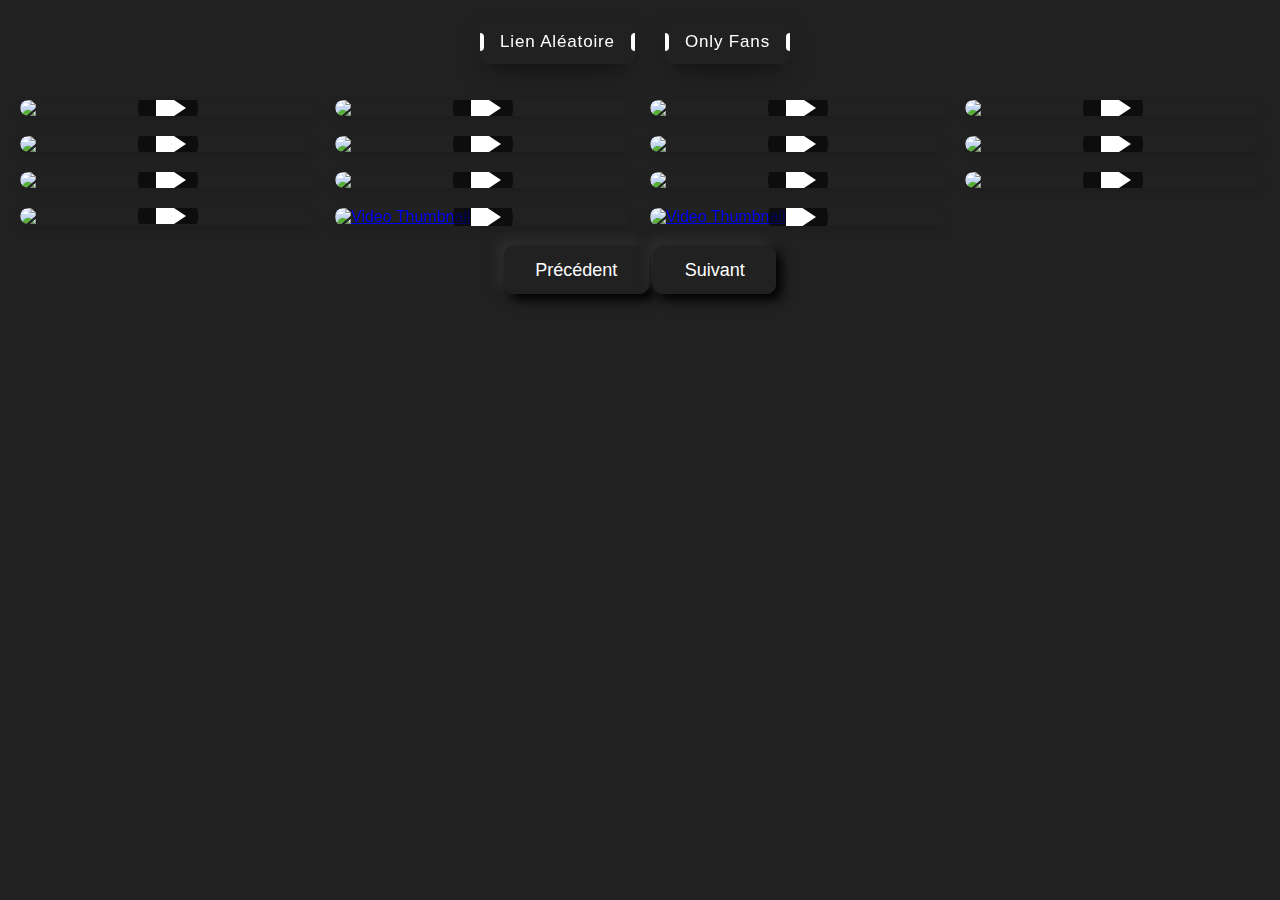
==== commit 57a0998e: "Update index.html" ====
--- a/index.html
+++ b/index.html
@@ -15,6 +15,18 @@
       </header>
     <div class="video-container">
         <div class="video">
+            <a href="https://fr.pornhub.com/view_video.php?viewkey=66be4a761afb8">
+                <img src="https://ei.phncdn.com/videos/202408/15/456543051/original/(m=qN8P_RZbeaSaaTbaAaaaa)(mh=5hsGAJAmTcdiOg7T)0.jpg">
+                <span class="play-icon"></span>
+            </a>
+        </div>
+        <div class="video">
+            <a href="https://fr.pornhub.com/view_video.php?viewkey=66325934cea35">
+                <img src="https://ei.phncdn.com/videos/202405/01/451856871/original/(m=eaSaaTbaAaaaa)(mh=ltAh_8BfOLPwegME)6.jpg">
+                <span class="play-icon"></span>
+            </a>
+        </div>
+        <div class="video">
             <a href="https://fr.pornhub.com/view_video.php?viewkey=66aa7bc0e60d5">
                 <img src="https://fi1-ph.ypncdn.com/videos/202407/31/455903041/original/(m=eaSaaTbWx)(mh=u0FmtTFTxLZpcXSt)0.jpg">
                 <span class="play-icon"></span>
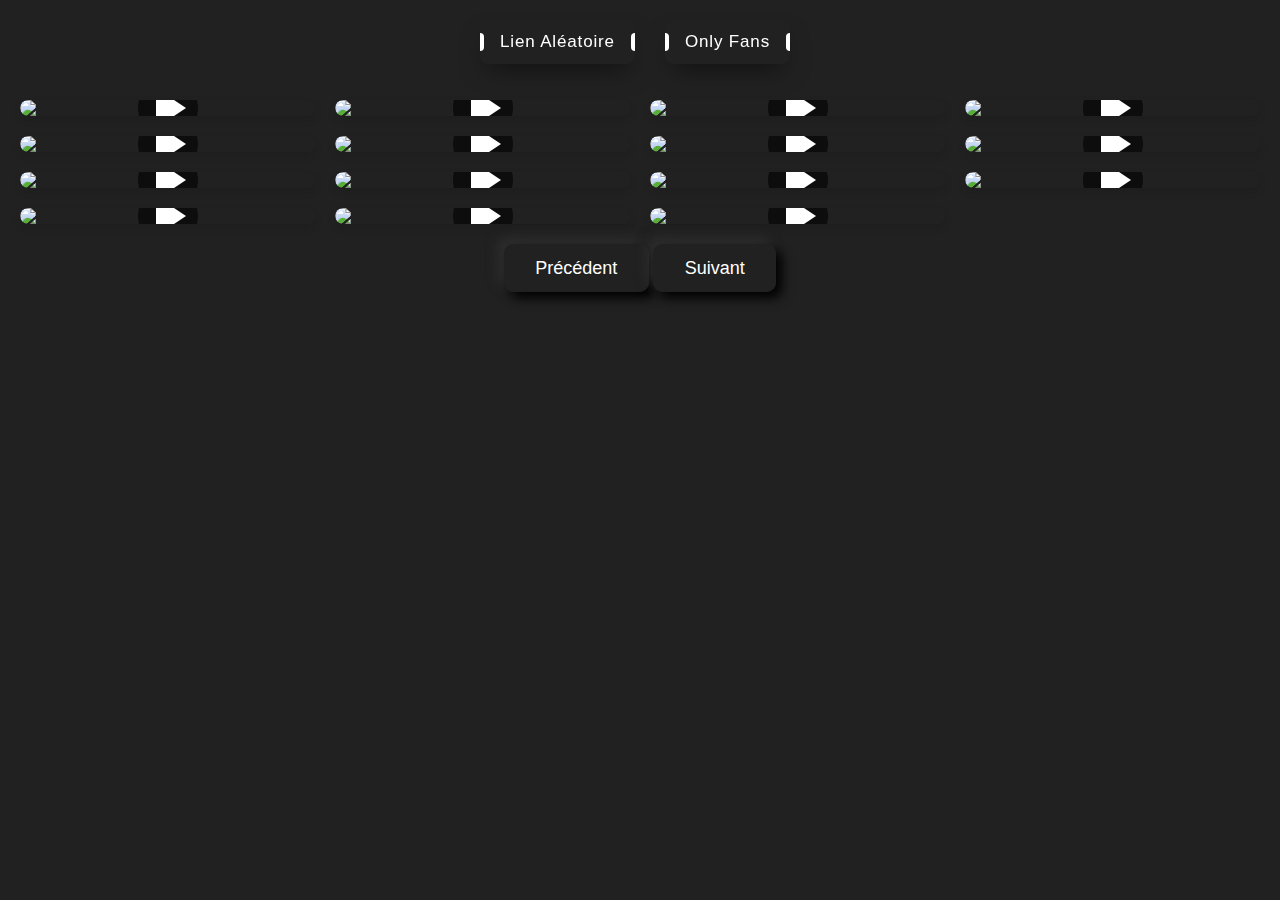
==== commit 1313a401: "Update index.html" ====
--- a/index.html
+++ b/index.html
@@ -15,6 +15,36 @@
       </header>
     <div class="video-container">
         <div class="video">
+            <a href="https://fr.pornhub.com/view_video.php?viewkey=65c4cde4089ea">
+                <img src="https://encrypted-tbn0.gstatic.com/images?q=tbn:ANd9GcQtp5K_y_ZkZ7jFbSPXeNkzE7PkMN3tKyZ2hg&s">
+                <span class="play-icon"></span>
+            </a>
+        </div>
+        <div class="video">
+            <a href="https://fr.pornhub.com/view_video.php?viewkey=67032666f339f">
+                <img src="https://encrypted-tbn0.gstatic.com/images?q=tbn:ANd9GcTXN1B80tINIuH5RbO5HDVOgKknlDs8ZMETjQ&s">
+                <span class="play-icon"></span>
+            </a>
+        </div>
+        <div class="video">
+            <a href="https://freshporno.net/videos/sexy-dorm-floor-halloween-party/">
+                <img src="https://www.uppornx.com/contents/videos_screenshots/4000/4066/preview.jpg">
+                <span class="play-icon"></span>
+            </a>
+        </div>
+        <div class="video">
+            <a href="https://freshporno.net/videos/sexy-gore-witch/">
+                <img src="https://freshporno.net/contents/videos_screenshots/22000/22332/preview.mp4.jpg">
+                <span class="play-icon"></span>
+            </a>
+        </div>
+         <div class="video">
+            <a href="https://freshporno.net/videos/ella-reese-keeps-her-eyes-on-the-squirting-prize/">
+                <img src="https://freshporno.net/contents/videos_screenshots/22000/22338/preview.mp4.jpg">
+                <span class="play-icon"></span>
+            </a>
+        </div>
+        <div class="video">
             <a href="https://fr.pornhub.com/view_video.php?viewkey=66be4a761afb8">
                 <img src="https://ei.phncdn.com/videos/202408/15/456543051/original/(m=qN8P_RZbeaSaaTbaAaaaa)(mh=5hsGAJAmTcdiOg7T)0.jpg">
                 <span class="play-icon"></span>
